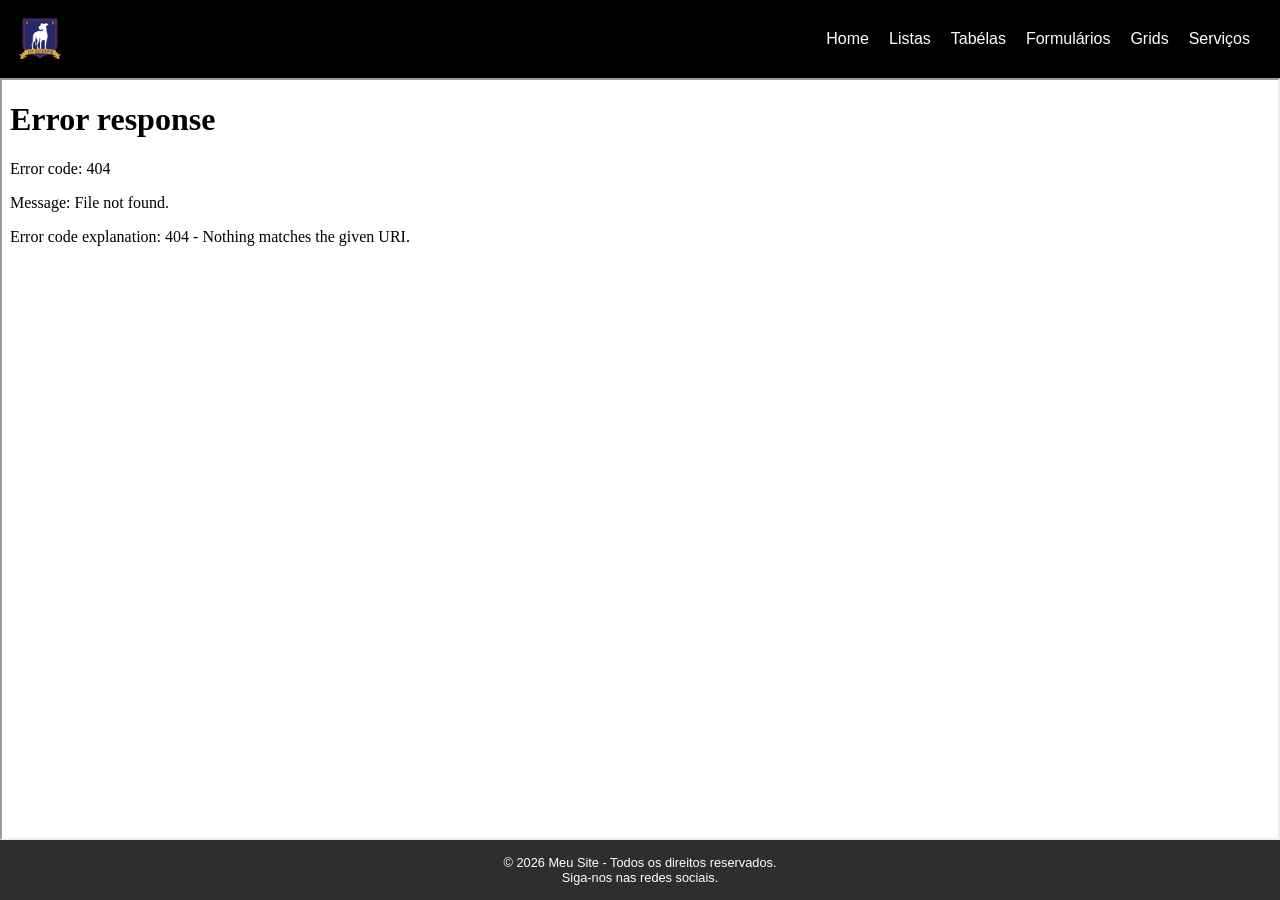
==== pages/index.html @ 036ba32f "feature: atualização no code" ====
<!-- TAG que indica que este arquivo é um Documento HTML (Tipo do doc) -->
<!DOCTYPE html>

<!-- TAG que indica ao navegador, qual a lingua utilizada na pág -->
<html lang="pt-BR">

<head>
    <!-- TAG de metadados que indica o conjunto de caracteres usados no cód -->
    <!-- UTF-8 é um padrão de codificação de caracteres que representa cada caractere por 1 a 4 bytes. 
    É a codificação de caracteres mais utilizada na web e é compáivel com o ASCII -->
    <meta charset="UTF-8">

    <!-- TAG de Metadados que indica que outros dispositivos abrirão a pág -->
    <meta name="viewport" content="width=device-width, initial-scale=1.0">
    
    <!-- TAG de Metadados que indica a descrição do conteúdo de pág que aparece nas pesquisas do Google -->
    <meta name="description" content="Página Home">

    <!-- Aqui a TAG tittle indica o nome que vai na ABA do navegador -->
    <title> Projeto Integrado </title> 

    <!-- Link para acessar o arquivo de estilização do CSS -->
     <link rel="stylesheet" href="../styles/style.index.css">
</head>
<body>
    <!-- TAG do cabeçalho -->
     <header class="header">
        <!-- TAG navegação de menu -->
         <nav class="navbar">
            <div class="logo">
                <a href="..." class="logo-empresa">
                    <img class="lg" src="../pictures/AFC-Richmond-Logo.png" alt="Logo" width="200" height="115" id="page-logo">
                    </a>
            </div>
            <!-- Botão sanduíche de menu (três riscos) -->
             <div class="menu-toggle" id="mobile-menu">
                <span></span>
                <span></span>
                <span></span>
             </div>
             <!-- Links de navegação -->
              <!-- Marcador de lista numerada -->
              <ul class="nav-links" id="nav-list">
                <li><a href="../pages/estrutura minima.html" target="iframe_paginas">Home</a></li>
                <li><a href="../pages/listas.html" target="iframe_paginas">Listas</a></li>
                <li><a href="../pages/tabelas.html" target="iframe_paginas">Tabélas</a></li>
                <li><a href="...">Formulários</a></li>
                <li><a href="...">Grids</a></li>
                <li><a href="../pages/dashboard.html" target="iframe_paginas">Serviços</a></li>
              </ul>
         </nav>
     </header>
     <!-- TAG que define o conteúdo principal -->
      <main class="container">
        <div class="iframe-container"> <!-- área reservada onde vai manter suas devidas posições no corpo do navegador -->
            <!-- TAG que define a área central de exibição do conteúdo da pág -->
             <iframe src="..." name="iframe_paginas" id="meuIframe"
             class="iframe-page" title="Conteúdo Interno" allowfullscreen>
             </iframe>
        </div>
        </main>
        <!-- TAG que define o rodapé da pág -->
         <footer>
            <div class="footer-content">
                <p>&copy; 2026 Meu Site - Todos os direitos reservados.</p>
                <p>Siga-nos nas redes sociais.
                </p>
            </div>
         </footer>
         <script src="../js/scrip.index.js"></script>
</body>
</html>
---- styles/style.index.css ----
/* FOLHA DES ESTILOS INDEX*/
* {
    margin: 0;
    padding: 0;
    box-sizing: border-box;
    font-family: Arial, sans-serif;
}
/* Ajuste para empurrar o rodapé para o fim de tela */
body {
    display: flex;
    flex-direction: column;
    min-height: 100vh; /* Ocupa a altura total da tela */

}
body::-webkit-scrollbar {
    display: none;
    overflow: hidden;
    -ms-overflow-style: none; /* IE e Edge */
    scrollbar-width: none; /* Firefox */
}
.navbar {
    display: flex;
    justify-content: space-between;
    align-items: center;
    background-color: black;
    color: white;
    padding: 15px, 30px;
}
.nav-links {
    display: flex;
    list-style: none;
    gap: 20px;
    padding: 30px;
}
.nav-links a {
    color: rgb(255, 255, 255);
    text-decoration: none;
}
.lg {
    display: flex;
    width: 10%;
    height: 10%;
}
/* Menu sanduíche (escondido em telas grandes) */
.menu-toggle {
    display: none;
    flex-direction: column;
    cursor: pointer;
    gap: 4px;
}
.menu-toggle span {
    width: 20px;
    height: 3px;
    background-color: white
}
/* Estilização do iframe do corpo da página - Main */
.container {
    flex: 1; /* Faz o conteúdo principal crescer e empurrar o footer */
    padding: 0px;
    text-align: center;
    display: grid;
    width: 100%;
    height: 100%;
    margin: 0; 
}
.iframe-page {
    margin-top: 0;
    height: 100%;
    width: 100%;
    /* Isso cria uma barra de rolagem no elemento somente quando o conteúdo excede a altura máxima do elemento */
    overflow: hidden;
    /* Ocultar a barra de rolagem para IE, Edge e Firefox */
    -ms-overflow-style: none; /* IE e Edge */
    scrollbar-width: none; /* Firefox */
}
.iframe-page::-webkit-scrollbar {
    display: none;
    overflow: hidden;
}
.iframe-page iframe {
    position: absolute;
    top: 0;
    left: 0;
    width: 100%;
    height: 80%;
    border: none; /* Remove a borda padrão do iframe */
    /* Em algumas situações pode ser necessário um overflow */
}
footer {
    background-color: rgb(46, 46, 46);
    color: white;
    text-align: center;
    padding: 15px 0;
    margin-top: auto;

}
.footer-content {
    font-size: 0.8rem; /* REM = Unidade de medida */
}
/* Responsividade (Telas até 768px) */
@media (max-width: 768px) {
    .menu-toggle { display: flex;}
    .nav-links {
        display: none; /* Esconde o menu original */
        flex-direction: column;
        width: 100%;
        position: absolute;
        top: 60px;
        left: 0;
        background-color: black;
        text-align: center;
        padding: 15px 0;
    }
    .nav-links.active {
        display: flex; /* Mostra o menu quando ativo */
    }
}
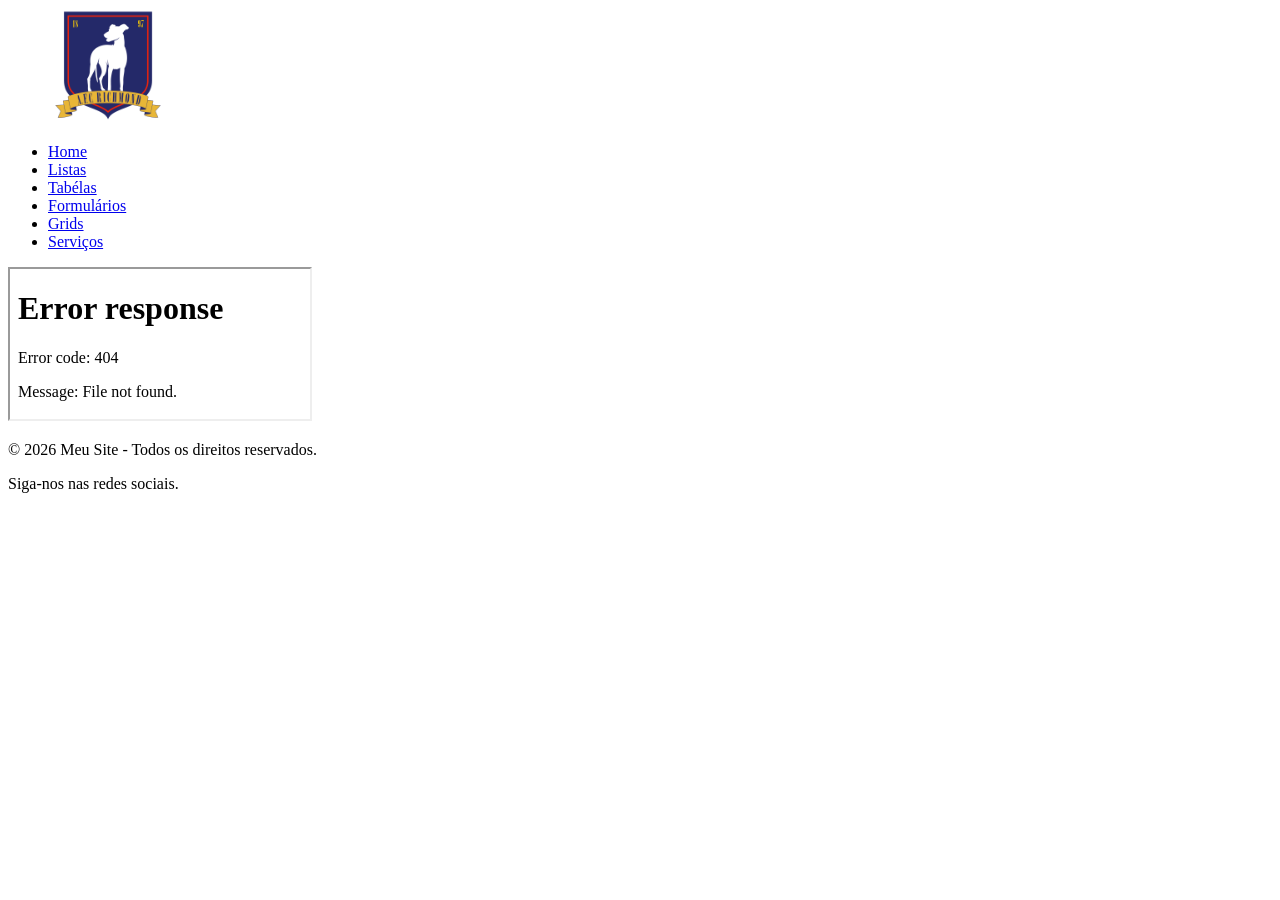
==== commit 8ee71027: "feature: teste" ====
--- a/pages/index.html
+++ b/pages/index.html
@@ -20,7 +20,7 @@
     <title> Projeto Integrado </title> 
 
     <!-- Link para acessar o arquivo de estilização do CSS -->
-     <link rel="stylesheet" href="../styles/style.index.css">
+     <link rel="stylesheet" href="./styles/style.index.css">
 </head>
 <body>
     <!-- TAG do cabeçalho -->
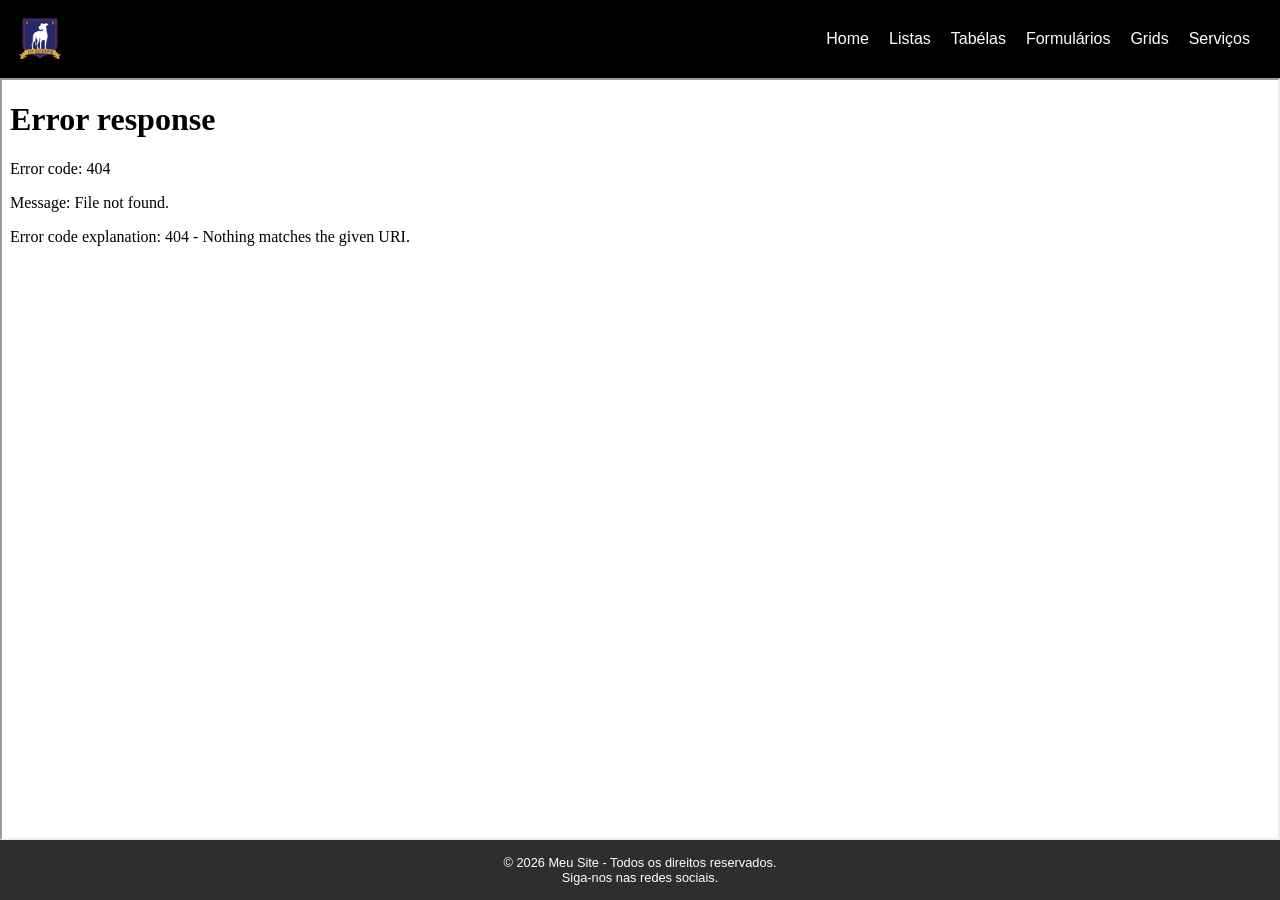
==== commit 2e1dad9b: "feature: changes" ====
--- a/pages/index.html
+++ b/pages/index.html
@@ -20,7 +20,7 @@
     <title> Projeto Integrado </title> 
 
     <!-- Link para acessar o arquivo de estilização do CSS -->
-     <link rel="stylesheet" href="./styles/style.index.css">
+     <link rel="stylesheet" href="../styles/style.index.css">
 </head>
 <body>
     <!-- TAG do cabeçalho -->
--- a/styles/style.index.css
+++ b/styles/style.index.css
@@ -0,0 +1,117 @@
+/* FOLHA DES ESTILOS INDEX*/
+* {
+    margin: 0;
+    padding: 0;
+    box-sizing: border-box;
+    font-family: Arial, sans-serif;
+}
+/* Ajuste para empurrar o rodapé para o fim de tela */
+body {
+    display: flex;
+    flex-direction: column;
+    min-height: 100vh; /* Ocupa a altura total da tela */
+
+}
+body::-webkit-scrollbar {
+    display: none;
+    overflow: hidden;
+    -ms-overflow-style: none; /* IE e Edge */
+    scrollbar-width: none; /* Firefox */
+}
+.navbar {
+    display: flex;
+    justify-content: space-between;
+    align-items: center;
+    background-color: black;
+    color: white;
+    padding: 15px, 30px;
+}
+.nav-links {
+    display: flex;
+    list-style: none;
+    gap: 20px;
+    padding: 30px;
+}
+.nav-links a {
+    color: rgb(255, 255, 255);
+    text-decoration: none;
+}
+.lg {
+    display: flex;
+    width: 10%;
+    height: 10%;
+}
+/* Menu sanduíche (escondido em telas grandes) */
+.menu-toggle {
+    display: none;
+    flex-direction: column;
+    cursor: pointer;
+    gap: 4px;
+}
+.menu-toggle span {
+    width: 20px;
+    height: 3px;
+    background-color: white
+}
+/* Estilização do iframe do corpo da página - Main */
+.container {
+    flex: 1; /* Faz o conteúdo principal crescer e empurrar o footer */
+    padding: 0px;
+    text-align: center;
+    display: grid;
+    width: 100%;
+    height: 100%;
+    margin: 0; 
+}
+.iframe-page {
+    margin-top: 0;
+    height: 100%;
+    width: 100%;
+    /* Isso cria uma barra de rolagem no elemento somente quando o conteúdo excede a altura máxima do elemento */
+    overflow: hidden;
+    /* Ocultar a barra de rolagem para IE, Edge e Firefox */
+    -ms-overflow-style: none; /* IE e Edge */
+    scrollbar-width: none; /* Firefox */
+}
+.iframe-page::-webkit-scrollbar {
+    display: none;
+    overflow: hidden;
+}
+.iframe-page iframe {
+    position: absolute;
+    top: 0;
+    left: 0;
+    width: 100%;
+    height: 80%;
+    border: none; /* Remove a borda padrão do iframe */
+    /* Em algumas situações pode ser necessário um overflow */
+}
+footer {
+    background-color: rgb(46, 46, 46);
+    color: white;
+    text-align: center;
+    padding: 15px 0;
+    margin-top: auto;
+
+}
+.footer-content {
+    font-size: 0.8rem; /* REM = Unidade de medida */
+}
+/* Responsividade (Telas até 768px) */
+@media (max-width: 768px) {
+    .menu-toggle { display: flex;}
+    .nav-links {
+        display: none; /* Esconde o menu original */
+        flex-direction: column;
+        width: 100%;
+        position: absolute;
+        top: 60px;
+        left: 0;
+        background-color: black;
+        text-align: center;
+        padding: 15px 0;
+    }
+    .nav-links.active {
+        display: flex; /* Mostra o menu quando ativo */
+    }
+}
